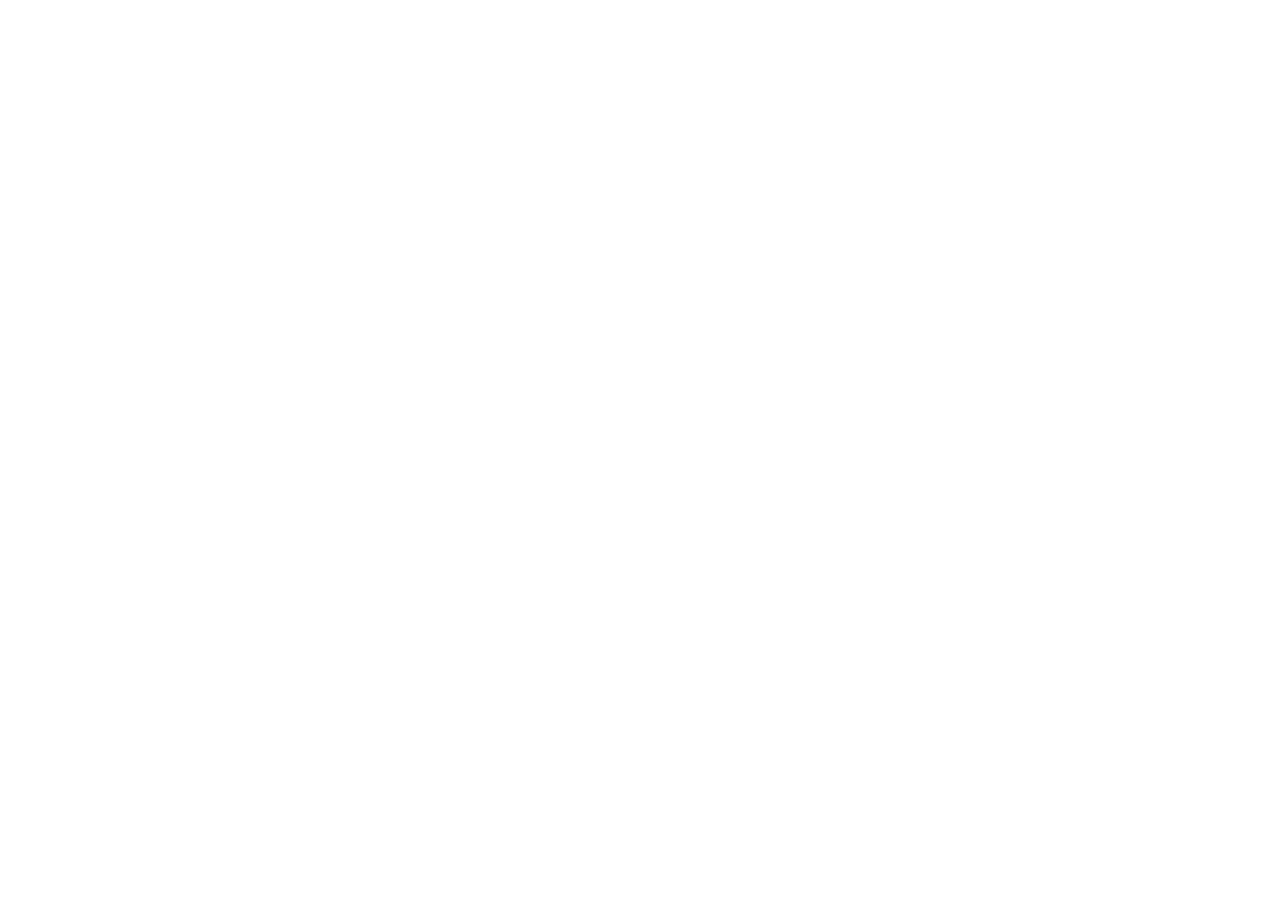
==== Screens/contacto.html @ 4e591cc4 "Penultimos cambios en el archivo index" ====
<!DOCTYPE html>
<html lang="en">
<head>
    <meta charset="UTF-8">
    <meta name="viewport" content="width=device-width, initial-scale=1.0">
    <title>Contáctenos</title>
    <link rel="stylesheet" href="contac.css">
    <link rel="icon" type="image/png" href="./pics/logo-man.png">
</head>
<body>
    
</body>
</html>
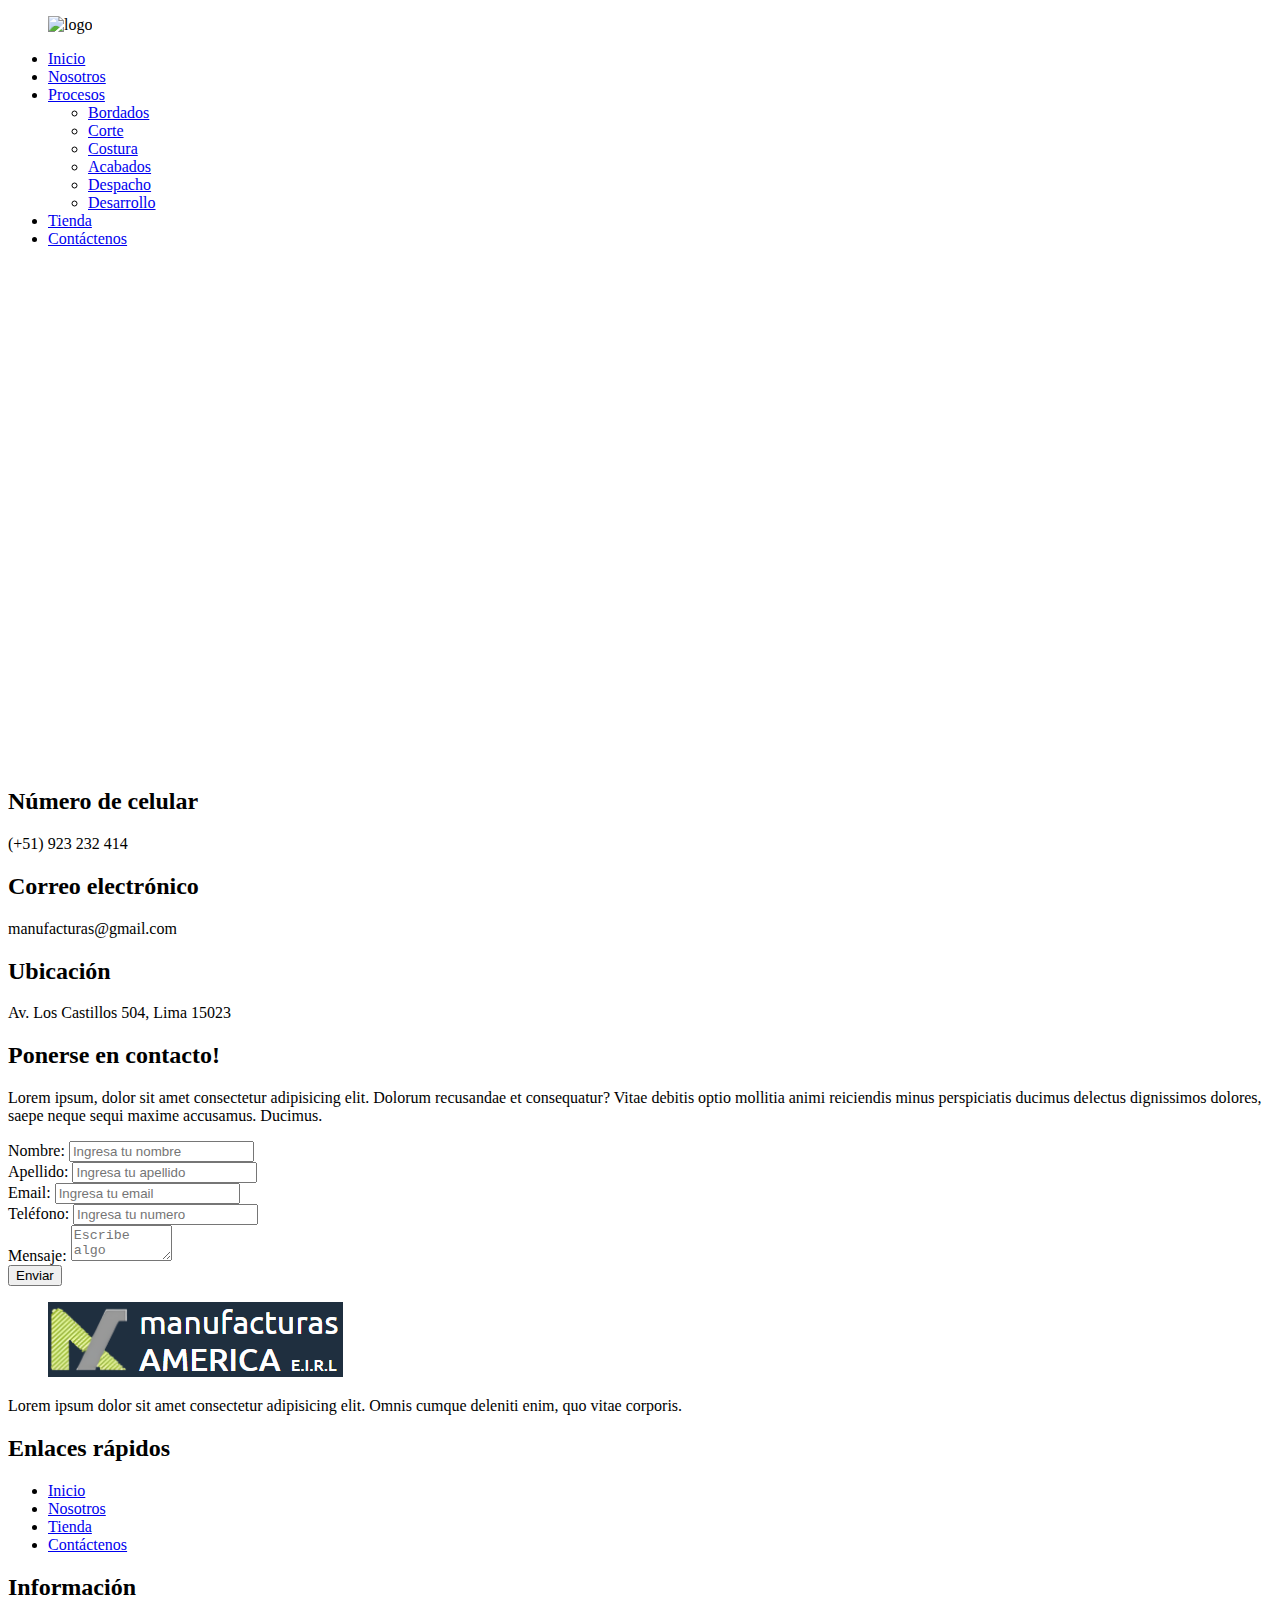
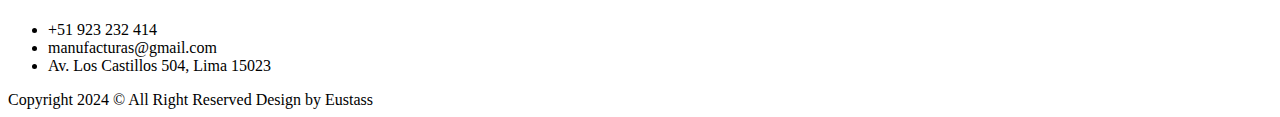
==== commit cab2e557: "Cambios predefenidos 27 - 05" ====
--- a/Screens/contacto.html
+++ b/Screens/contacto.html
@@ -1,13 +1,142 @@
 <!DOCTYPE html>
-<html lang="en">
+<html lang="es">
 <head>
     <meta charset="UTF-8">
     <meta name="viewport" content="width=device-width, initial-scale=1.0">
     <title>Contáctenos</title>
-    <link rel="stylesheet" href="contac.css">
-    <link rel="icon" type="image/png" href="./pics/logo-man.png">
+    <link rel="stylesheet" href="../styles/contac.css">
+    <link rel="icon" type="image/png" href="../pics/logo-man.png">
+    <link rel="preconnect" href="https://fonts.googleapis.com">
+    <link rel="preconnect" href="https://fonts.gstatic.com" crossorigin>
+    <link href="https://fonts.googleapis.com/css2?family=PT+Sans:ital,wght@0,400;0,700;1,400;1,700&family=PT+Serif:ital,wght@0,400;0,700;1,400;1,700&display=swap" rel="stylesheet">
+    <link rel="stylesheet" href="https://cdnjs.cloudflare.com/ajax/libs intl-tel-input/17.0.8/css/intlTelInput.css">
+    <script src="https://cdnjs.cloudflare.com/ajax/libs/intl-tel-input/17.0.8/js/intlTelInput.min.js"></script>
+    <script src="https://kit.fontawesome.com/326d6d93eb.js" crossorigin="anonymous"></script>
 </head>
 <body>
-    
+    <header class="header">
+        <div class="box-right">
+            <nav class="nav-right">
+                <figure class="card-logo">
+                    <img class="img" src="../pics/logotipo.png" alt="logo">
+                </figure>
+                <ul class="menu-horizontal">
+                    <li><a class="primary" href="../index.html#">Inicio</a></li>
+                    <li><a class="primary" href="../index.html#nosotros">Nosotros</a></li>
+                    <li>
+                        <a class="secondary" href="../index.html#procesos">Procesos<i class="fa-solid fa-chevron-down"></i></a>
+                        <ul class="menu-vertical">
+                            <li><a href="../Screens/process.html">Bordados</a></li>
+                            <li><a href="../Screens/process.html">Corte</a></li>
+                            <li><a href="../Screens/process.html">Costura</a></li>
+                            <li><a href="../Screens/process.html">Acabados</a></li>
+                            <li><a href="../Screens/process.html">Despacho</a></li>
+                            <li><a href="../Screens/process.html">Desarrollo</a></li>
+                        </ul>
+                    </li>
+                    <li><a class="primary" href="../Screens/tienda.html">Tienda</a></li>
+                    <li><a class="primary" href="#">Contáctenos</a></li>
+                </ul>
+            </nav>
+        </div>
+    </header>
+    <main class="main">
+        <iframe class="map" src="https://www.google.com/maps/embed?pb=!1m18!1m12!1m3!1d3901.6980806585016!2d-76.97221422402264!3d-12.064282288173953!2m3!1f0!2f0!3f0!3m2!1i1024!2i768!4f13.1!3m3!1m2!1s0x9105c65e98e0e9ff%3A0xd02abd3cfd61eca3!2sAv.%20Los%20Castillos%20504%2C%20Lima%2015023!5e0!3m2!1ses-419!2spe!4v1716756016368!5m2!1ses-419!2spe" width="100%" height="500" style="border:0;" allowfullscreen="" loading="lazy" referrerpolicy="no-referrer-when-downgrade"></iframe>
+        <section class="container-part-contact-one">
+            <article class="box-up-contact">
+                <div class="down-info-contact">
+                    <div class="card-contact">
+                        <i class="fa-solid fa-mobile-screen"></i>
+                        <div class="shortcard-info">
+                            <h2 class="tittle-h2">Número de celular</h2>
+                            <li class="parrafo">(+51) 923 232 414</li>
+                        </div>
+                    </div>
+                    <div class="card-contact">
+                        <i class="fa-regular fa-envelope"></i>
+                        <div class="shortcard-info">
+                            <h2 class="tittle-h2">Correo electrónico</h2>
+                            <li class="parrafo">manufacturas@gmail.com</li>
+                        </div>
+                    </div>
+                    <div class="card-contact">
+                        <i class="fa-solid fa-location-dot"></i>
+                        <div class="shortcard-info">
+                            <h2 class="tittle-h2">Ubicación</h2>
+                            <li class="parrafo">Av. Los Castillos 504, Lima 15023</li>
+                        </div>
+                    </div>
+                </div>
+            </article>
+            <article class="box-down-contact">
+                <div class="box-form">
+                    <div class="box-up-descrip">
+                        <h2 class="tittle-h1">Ponerse en contacto!</h2>
+                        <p class="parrafito">Lorem ipsum, dolor sit amet consectetur adipisicing elit. Dolorum recusandae et consequatur? Vitae debitis optio mollitia animi reiciendis minus perspiciatis ducimus delectus dignissimos dolores, saepe neque sequi maxime accusamus. Ducimus.</p>
+                    </div>
+                    <form action="/" class="formulario" onsubmit="process(event)">
+                        <div class="user-details">
+                            <div class="input-box">
+                                <label for="GET-name" class="details">Nombre:</label>
+                                <input type="text" id="GET-name" name="name" placeholder="Ingresa tu nombre" required>
+                            </div>
+                            <div class="input-box">
+                                <label for="GET-apellido" class="details">Apellido:</label>
+                                <input type="text" id="GET-apellido" name="apellido" placeholder="Ingresa tu apellido" required>
+                            </div>
+                            <div class="input-box">
+                                <label for="GET-email" class="details">Email:</label>
+                                <input type="email" id="GET-email" name="email" placeholder="Ingresa tu email" required>
+                            </div>
+                            <div class="input-box">
+                                <label for="GET-telefono" class="details">Teléfono:</label>
+                                <input type="tel" id="GET-telefono" name="GET-telefono" placeholder="Ingresa tu numero" required>
+                            </div>
+                            <div class="input-box-one">
+                                <label for="GET-mensaje" class="details">Mensaje:</label>
+                                <textarea cols="10"name="mensaje" id="GET-mensaje" placeholder="Escribe algo aqui..." required></textarea>
+                            </div>
+                        </div>
+                        <div class="box-button-form">
+                            <button type="submit" class="initial-button">Enviar</button>
+                        </div>
+                    </form>
+                </div>
+            </article>
+        </section>
+    </main>
+    <footer class="footer">
+        <article class="container-footer">
+            <div class="info-left f1">
+                <figure class="card-logo">
+                    <img src="../pics/logotipo-reel.png" alt="logotipo">
+                </figure>
+                <p class="parrafo">Lorem ipsum dolor sit amet consectetur adipisicing elit. Omnis cumque deleniti enim, quo vitae corporis.</p>
+            </div>
+            <div class="info-right f1">
+                <div class="box-enlaces">
+                    <h2>Enlaces rápidos</h2>
+                    <ul class="enlaces">
+                        <li><a href="../index.html#"><i class="fa-regular fa-circle-right"></i>Inicio</a></li>
+                        <li><a href="../index.html#nosotros"><i class="fa-regular fa-circle-right"></i>Nosotros</a></li>
+                        <li><a href="../Screens/tienda.html"><i class="fa-regular fa-circle-right"></i>Tienda</a></li>
+                        <li><a href="../Screens/contacto.html"><i class="fa-regular fa-circle-right"></i>Contáctenos</a></li>
+                    </ul>
+                </div>
+                <div class="box-enlaces">
+                    <h2>Información</h2>
+                    <ul class="enlaces">
+                        <li><i class="fa-solid fa-phone"></i>+51 923 232 414</li>
+                        <li><i class="fa-regular fa-envelope"></i>manufacturas@gmail.com</li>
+                        <li><i class="fa-solid fa-location-arrow"></i>Av. Los Castillos 504, Lima 15023</li>
+                    </ul>
+                </div>
+            </div>
+        </article>
+        <div class="master">
+            <li class="parrafito">Copyright 2024 © All Right Reserved Design by Eustass</li>
+        </div>
+    </footer>
+    <script src="../js/contacto.js"></script>
 </body>
 </html>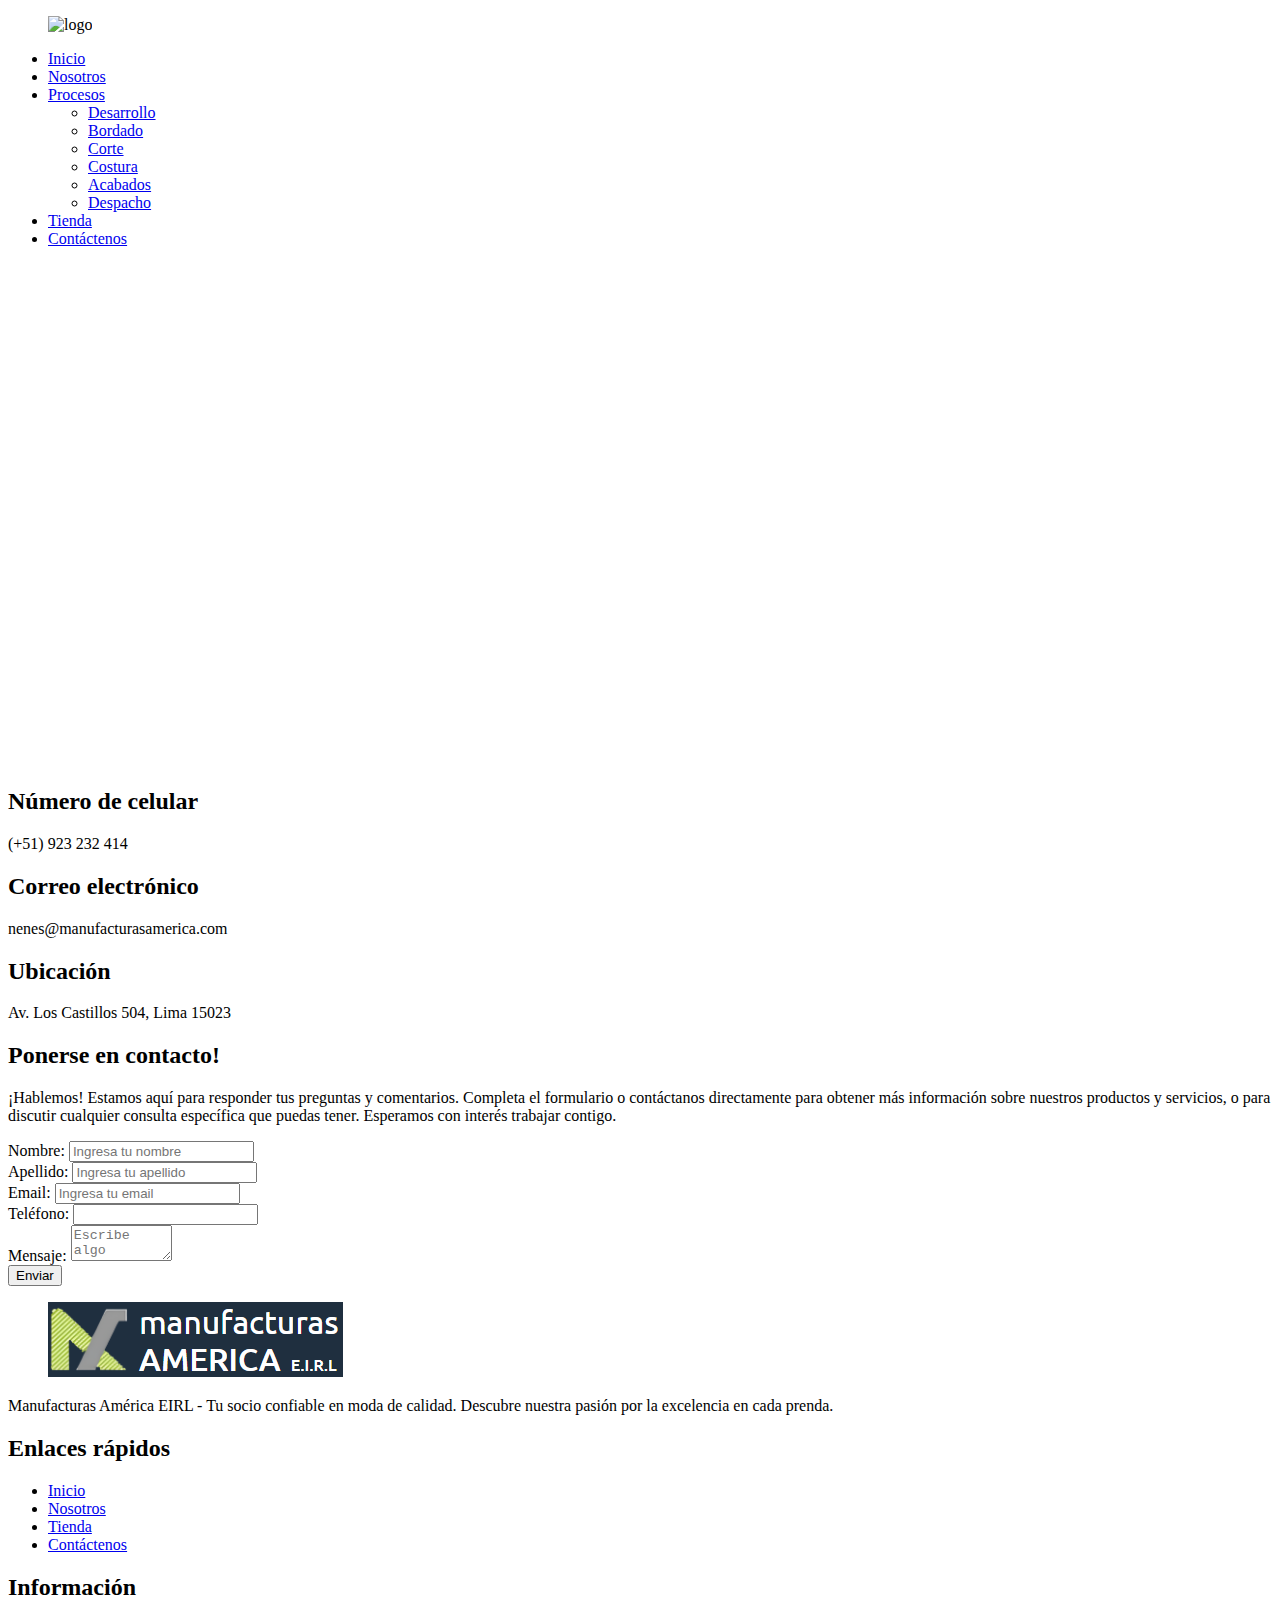
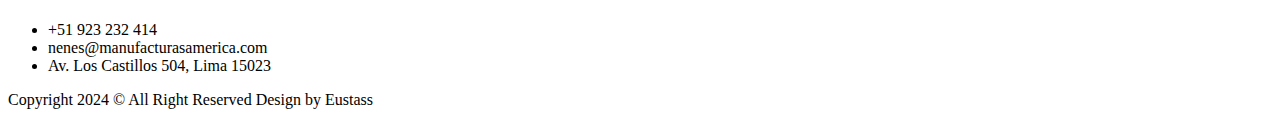
==== commit b23f8a6b: "Last changes 29 - 05" ====
--- a/Screens/contacto.html
+++ b/Screens/contacto.html
@@ -9,8 +9,12 @@
     <link rel="preconnect" href="https://fonts.googleapis.com">
     <link rel="preconnect" href="https://fonts.gstatic.com" crossorigin>
     <link href="https://fonts.googleapis.com/css2?family=PT+Sans:ital,wght@0,400;0,700;1,400;1,700&family=PT+Serif:ital,wght@0,400;0,700;1,400;1,700&display=swap" rel="stylesheet">
-    <link rel="stylesheet" href="https://cdnjs.cloudflare.com/ajax/libs intl-tel-input/17.0.8/css/intlTelInput.css">
-    <script src="https://cdnjs.cloudflare.com/ajax/libs/intl-tel-input/17.0.8/js/intlTelInput.min.js"></script>
+    <link
+     rel="stylesheet"
+     href="https://cdn.jsdelivr.net/npm/intl-tel-input@23.0.10/build/css/intlTelInput.css"
+   />
+    <script src="https://cdn.jsdelivr.net/npm/intl-tel-input@23.0.10/build/js/intlTelInput.min.js"></script>
+    
     <script src="https://kit.fontawesome.com/326d6d93eb.js" crossorigin="anonymous"></script>
 </head>
 <body>
@@ -22,19 +26,19 @@
                 </figure>
                 <ul class="menu-horizontal">
                     <li><a class="primary" href="../index.html#">Inicio</a></li>
-                    <li><a class="primary" href="../index.html#nosotros">Nosotros</a></li>
+                    <li><a class="primary" href="./nosotros.html">Nosotros</a></li>
                     <li>
                         <a class="secondary" href="../index.html#procesos">Procesos<i class="fa-solid fa-chevron-down"></i></a>
                         <ul class="menu-vertical">
-                            <li><a href="../Screens/process.html">Bordados</a></li>
-                            <li><a href="../Screens/process.html">Corte</a></li>
-                            <li><a href="../Screens/process.html">Costura</a></li>
-                            <li><a href="../Screens/process.html">Acabados</a></li>
-                            <li><a href="../Screens/process.html">Despacho</a></li>
-                            <li><a href="../Screens/process.html">Desarrollo</a></li>
+                            <li><a href="./process.html#desarrollo">Desarrollo</a></li>
+                            <li><a href="./process.html#bordado">Bordado</a></li>
+                            <li><a href="./process.html#corte">Corte</a></li>
+                            <li><a href="./process.html#costura">Costura</a></li>
+                            <li><a href="./process.html#acabados">Acabados</a></li>
+                            <li><a href="./process.html#despacho">Despacho</a></li>
                         </ul>
                     </li>
-                    <li><a class="primary" href="../Screens/tienda.html">Tienda</a></li>
+                    <li><a class="primary" href="./tienda.html">Tienda</a></li>
                     <li><a class="primary" href="#">Contáctenos</a></li>
                 </ul>
             </nav>
@@ -56,7 +60,7 @@
                         <i class="fa-regular fa-envelope"></i>
                         <div class="shortcard-info">
                             <h2 class="tittle-h2">Correo electrónico</h2>
-                            <li class="parrafo">manufacturas@gmail.com</li>
+                            <li class="parrafo">nenes@manufacturasamerica.com</li>
                         </div>
                     </div>
                     <div class="card-contact">
@@ -72,9 +76,9 @@
                 <div class="box-form">
                     <div class="box-up-descrip">
                         <h2 class="tittle-h1">Ponerse en contacto!</h2>
-                        <p class="parrafito">Lorem ipsum, dolor sit amet consectetur adipisicing elit. Dolorum recusandae et consequatur? Vitae debitis optio mollitia animi reiciendis minus perspiciatis ducimus delectus dignissimos dolores, saepe neque sequi maxime accusamus. Ducimus.</p>
+                        <p class="parrafito">¡Hablemos! Estamos aquí para responder tus preguntas y comentarios. Completa el formulario o contáctanos directamente para obtener más información sobre nuestros productos y servicios, o para discutir cualquier consulta específica que puedas tener. Esperamos con interés trabajar contigo.</p>
                     </div>
-                    <form action="/" class="formulario" onsubmit="process(event)">
+                    <form action="/" class="formulario" id="lookup" onsubmit="process(event)">
                         <div class="user-details">
                             <div class="input-box">
                                 <label for="GET-name" class="details">Nombre:</label>
@@ -89,16 +93,17 @@
                                 <input type="email" id="GET-email" name="email" placeholder="Ingresa tu email" required>
                             </div>
                             <div class="input-box">
-                                <label for="GET-telefono" class="details">Teléfono:</label>
-                                <input type="tel" id="GET-telefono" name="GET-telefono" placeholder="Ingresa tu numero" required>
+                                <label for="phone" class="details">Teléfono:</label>
+                                <input type="tel" id="phone" name="phone" required>
                             </div>
                             <div class="input-box-one">
                                 <label for="GET-mensaje" class="details">Mensaje:</label>
                                 <textarea cols="10"name="mensaje" id="GET-mensaje" placeholder="Escribe algo aqui..." required></textarea>
                             </div>
+                            <div class="alert alert-info"></div>
                         </div>
                         <div class="box-button-form">
-                            <button type="submit" class="initial-button">Enviar</button>
+                            <button type="submit" class="initial-button" id="btn">Enviar</button>
                         </div>
                     </form>
                 </div>
@@ -111,7 +116,7 @@
                 <figure class="card-logo">
                     <img src="../pics/logotipo-reel.png" alt="logotipo">
                 </figure>
-                <p class="parrafo">Lorem ipsum dolor sit amet consectetur adipisicing elit. Omnis cumque deleniti enim, quo vitae corporis.</p>
+                <p class="parrafo">Manufacturas América EIRL - Tu socio confiable en moda de calidad. Descubre nuestra pasión por la excelencia en cada prenda.</p>
             </div>
             <div class="info-right f1">
                 <div class="box-enlaces">
@@ -127,7 +132,7 @@
                     <h2>Información</h2>
                     <ul class="enlaces">
                         <li><i class="fa-solid fa-phone"></i>+51 923 232 414</li>
-                        <li><i class="fa-regular fa-envelope"></i>manufacturas@gmail.com</li>
+                        <li><i class="fa-regular fa-envelope"></i>nenes@manufacturasamerica.com</li>
                         <li><i class="fa-solid fa-location-arrow"></i>Av. Los Castillos 504, Lima 15023</li>
                     </ul>
                 </div>
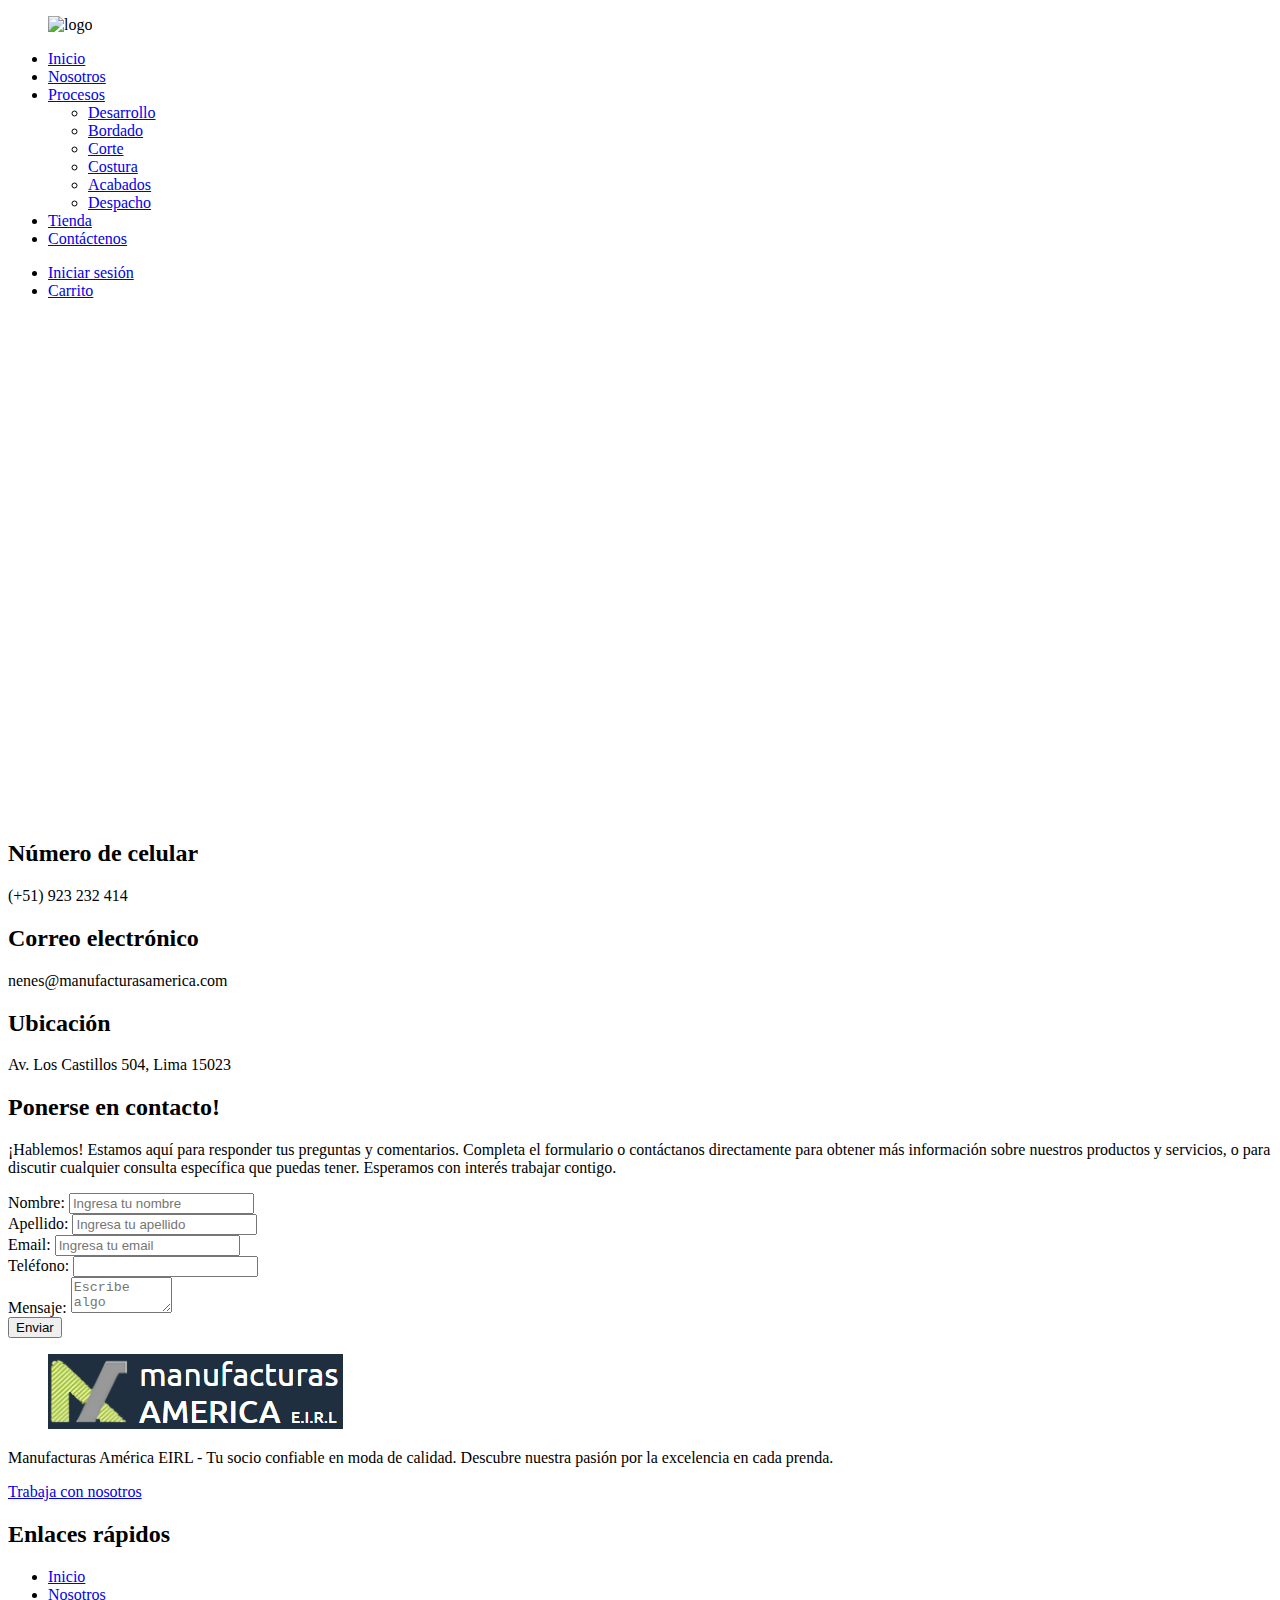
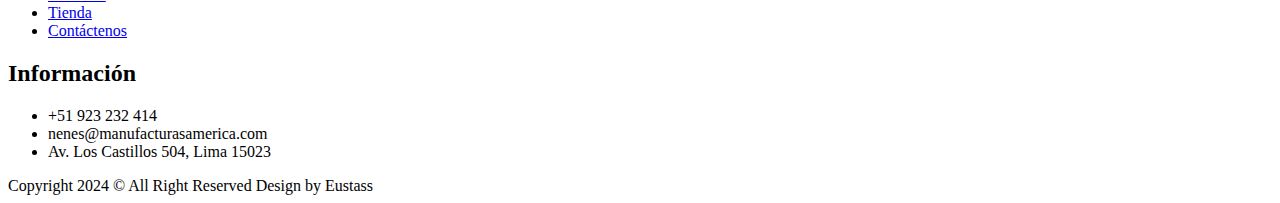
==== commit 33e900c5: "The Last changes 07 - 06" ====
--- a/Screens/contacto.html
+++ b/Screens/contacto.html
@@ -6,9 +6,6 @@
     <title>Contáctenos</title>
     <link rel="stylesheet" href="../styles/contac.css">
     <link rel="icon" type="image/png" href="../pics/logo-man.png">
-    <link rel="preconnect" href="https://fonts.googleapis.com">
-    <link rel="preconnect" href="https://fonts.gstatic.com" crossorigin>
-    <link href="https://fonts.googleapis.com/css2?family=PT+Sans:ital,wght@0,400;0,700;1,400;1,700&family=PT+Serif:ital,wght@0,400;0,700;1,400;1,700&display=swap" rel="stylesheet">
     <link
      rel="stylesheet"
      href="https://cdn.jsdelivr.net/npm/intl-tel-input@23.0.10/build/css/intlTelInput.css"
@@ -40,6 +37,12 @@
                     </li>
                     <li><a class="primary" href="./tienda.html">Tienda</a></li>
                     <li><a class="primary" href="#">Contáctenos</a></li>
+                </ul>
+                <ul class="icons-horizontal">
+                    <li>
+                        <a class="secondary" href="../Screens/login.html"><i class="fa-solid fa-circle-user"></i>Iniciar sesión</a>
+                    </li>
+                    <li><a href="#"><i class="fa-solid fa-cart-shopping"></i>Carrito</a></li>
                 </ul>
             </nav>
         </div>
@@ -78,29 +81,28 @@
                         <h2 class="tittle-h1">Ponerse en contacto!</h2>
                         <p class="parrafito">¡Hablemos! Estamos aquí para responder tus preguntas y comentarios. Completa el formulario o contáctanos directamente para obtener más información sobre nuestros productos y servicios, o para discutir cualquier consulta específica que puedas tener. Esperamos con interés trabajar contigo.</p>
                     </div>
-                    <form action="/" class="formulario" id="lookup" onsubmit="process(event)">
+                    <form class="formulario" id="lookup" onsubmit="process(event)">
                         <div class="user-details">
                             <div class="input-box">
                                 <label for="GET-name" class="details">Nombre:</label>
-                                <input type="text" id="GET-name" name="name" placeholder="Ingresa tu nombre" required>
+                                <input type="text" id="GET-name" name="user_name" placeholder="Ingresa tu nombre" required>
                             </div>
                             <div class="input-box">
                                 <label for="GET-apellido" class="details">Apellido:</label>
-                                <input type="text" id="GET-apellido" name="apellido" placeholder="Ingresa tu apellido" required>
+                                <input type="text" id="GET-apellido" name="user_apellido" placeholder="Ingresa tu apellido" required>
                             </div>
                             <div class="input-box">
                                 <label for="GET-email" class="details">Email:</label>
-                                <input type="email" id="GET-email" name="email" placeholder="Ingresa tu email" required>
+                                <input type="email" id="GET-email" name="user_email" placeholder="Ingresa tu email" required>
                             </div>
                             <div class="input-box">
                                 <label for="phone" class="details">Teléfono:</label>
-                                <input type="tel" id="phone" name="phone" required>
+                                <input type="tel" id="phone" name="user_tel" required>
                             </div>
                             <div class="input-box-one">
                                 <label for="GET-mensaje" class="details">Mensaje:</label>
-                                <textarea cols="10"name="mensaje" id="GET-mensaje" placeholder="Escribe algo aqui..." required></textarea>
+                                <textarea cols="10" name="message" id="GET-mensaje" placeholder="Escribe algo aqui..." required></textarea>
                             </div>
-                            <div class="alert alert-info"></div>
                         </div>
                         <div class="box-button-form">
                             <button type="submit" class="initial-button" id="btn">Enviar</button>
@@ -117,6 +119,7 @@
                     <img src="../pics/logotipo-reel.png" alt="logotipo">
                 </figure>
                 <p class="parrafo">Manufacturas América EIRL - Tu socio confiable en moda de calidad. Descubre nuestra pasión por la excelencia en cada prenda.</p>
+                <span><a class="job" href="./job.html">Trabaja con nosotros</a></span>
             </div>
             <div class="info-right f1">
                 <div class="box-enlaces">
@@ -143,5 +146,7 @@
         </div>
     </footer>
     <script src="../js/contacto.js"></script>
+    <script type="text/javascript" src="https://cdn.jsdelivr.net/npm/@emailjs/browser@4/dist/email.min.js"></script>
+    <script type="text/javascript">emailjs.init('NAvXsGPQqQBbP4iHY')</script>
 </body>
 </html>